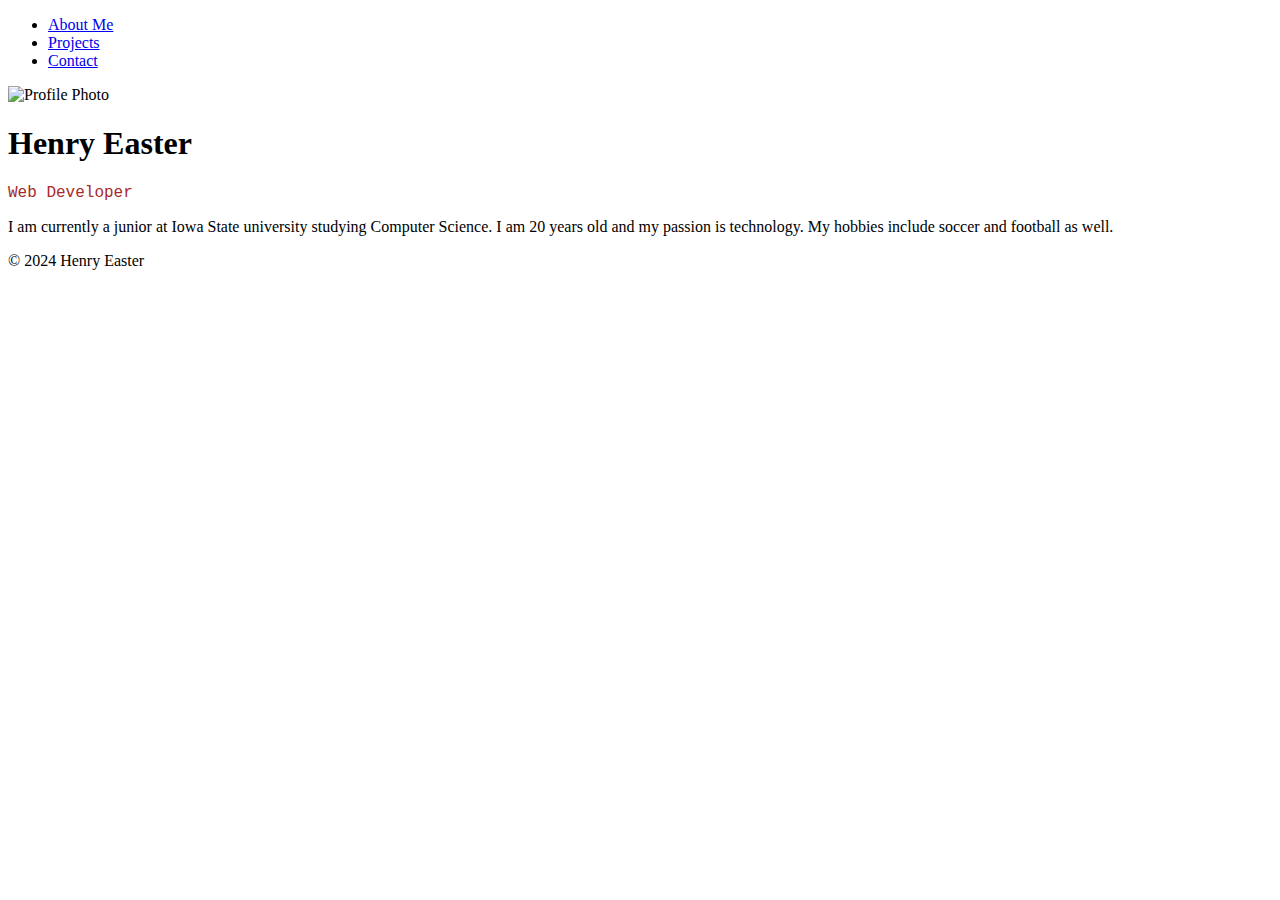
==== index.html @ d8544712 "Add files via upload" ====
<!DOCTYPE html>
<html lang="en">

<head>
    <meta charset="UTF-8">
    <meta name="viewport" content="width=device-width, initial-scale=1.0">
    <title>Henry Easter Portfolio</title>
    <link rel="stylesheet" href="./style.css">

</head>

<body>

    <header>
        <nav>
            <ul>
                <li><a href="./index.html">About Me</a></li>
                <li><a href="./projects.html">Projects</a></li>
                <li><a href="./contact.html">Contact</a></li>
            </ul>
        </nav>
    </header>


    <div class="container">
        <img src="./image.jpg" alt="Profile Photo">
        <h1>Henry Easter</h1>
        <p style="font-family: 'Courier New', Courier, monospace; color: brown">Web Developer</p>
        <p>I am currently a junior at Iowa State university studying Computer
            Science. I am 20 years old and my passion is technology.
            My hobbies include soccer and football as well. </p>
    </div>
    <footer>
        <p>&copy; 2024 Henry Easter</p>
    </footer>

</body>

</html>
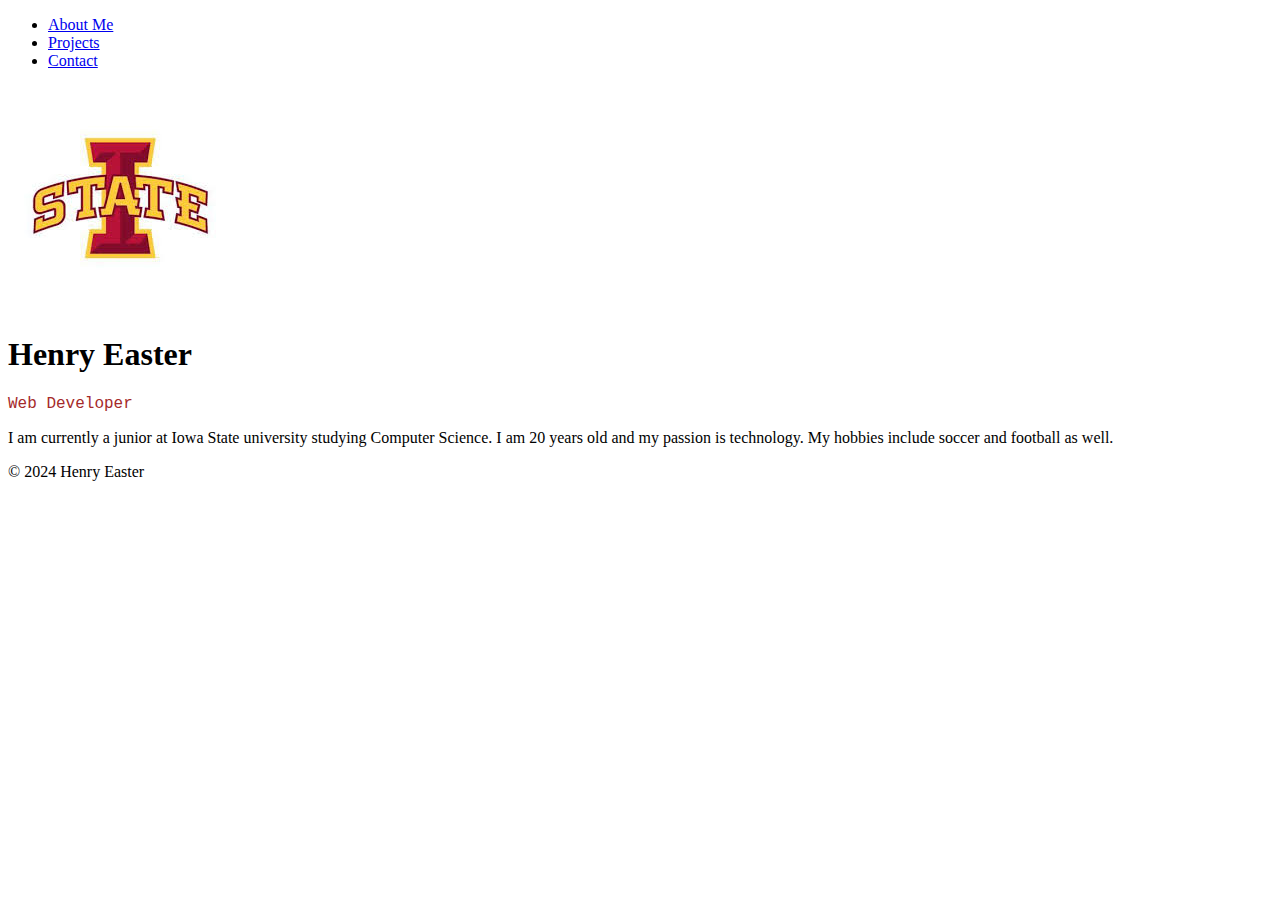
==== commit 7bfb7c8e: "Add files via upload" ====
--- a/index.html
+++ b/index.html
@@ -23,7 +23,7 @@
 
 
     <div class="container">
-        <img src="./image.jpg" alt="Profile Photo">
+        <img src="./images/image.jpg" alt="Profile Photo">
         <h1>Henry Easter</h1>
         <p style="font-family: 'Courier New', Courier, monospace; color: brown">Web Developer</p>
         <p>I am currently a junior at Iowa State university studying Computer
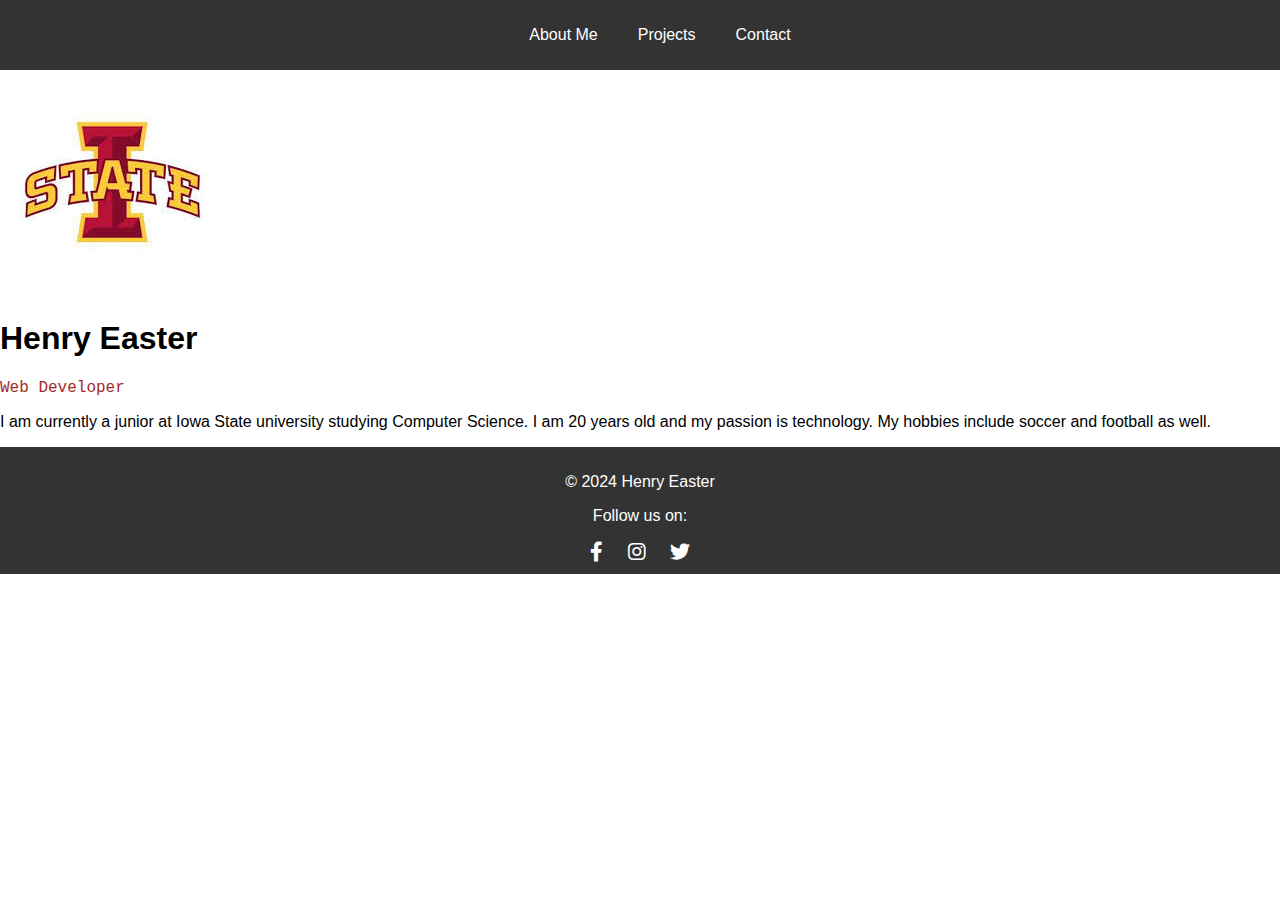
==== commit 445ac878: "Add files via upload" ====
--- a/index.html
+++ b/index.html
@@ -6,6 +6,8 @@
     <meta name="viewport" content="width=device-width, initial-scale=1.0">
     <title>Henry Easter Portfolio</title>
     <link rel="stylesheet" href="./style.css">
+    <link rel="stylesheet" href="https://cdnjs.cloudflare.com/ajax/libs/font-awesome/6.0.0-beta3/css/all.min.css">
+
 
 </head>
 
@@ -32,6 +34,11 @@
     </div>
     <footer>
         <p>&copy; 2024 Henry Easter</p>
+        <p>Follow us on:</p>
+        <a href="https://www.facebook.com" target="_blank"><i class="fab fa-facebook-f"></i></a>
+        <a href="https://www.instagram.com" target="_blank"><i class="fab fa-instagram"></i></a>
+        <a href="https://www.twitter.com" target="_blank"><i class="fab fa-twitter"></i></a>
+
     </footer>
 
 </body>
--- a/style.css
+++ b/style.css
@@ -0,0 +1,50 @@
+header {
+    background-color: #333;
+    color: #fff;
+    padding: 10px 0;
+
+}
+
+nav ul {
+    list-style: none;
+    display: flex;
+    justify-content: center;
+}
+
+nav li {
+    margin: 0 20px;
+}
+
+nav a {
+    text-decoration: none;
+    color: #fff;
+}
+
+img {
+    max-width: 200%;
+}
+
+body {
+    font-family: Arial, sans-serif;
+    margin: 0;
+    padding: 0;
+}
+
+footer {
+    text-align: center;
+    padding: 10px;
+    background-color: #333;
+    color: #fff;
+}
+
+footer a {
+    color: #fff;
+    margin: 0 10px;
+    text-decoration: none;
+    font-size: 20px;
+}
+
+footer a:hover {
+    color: #f39c12;
+    /* Change color on hover */
+}